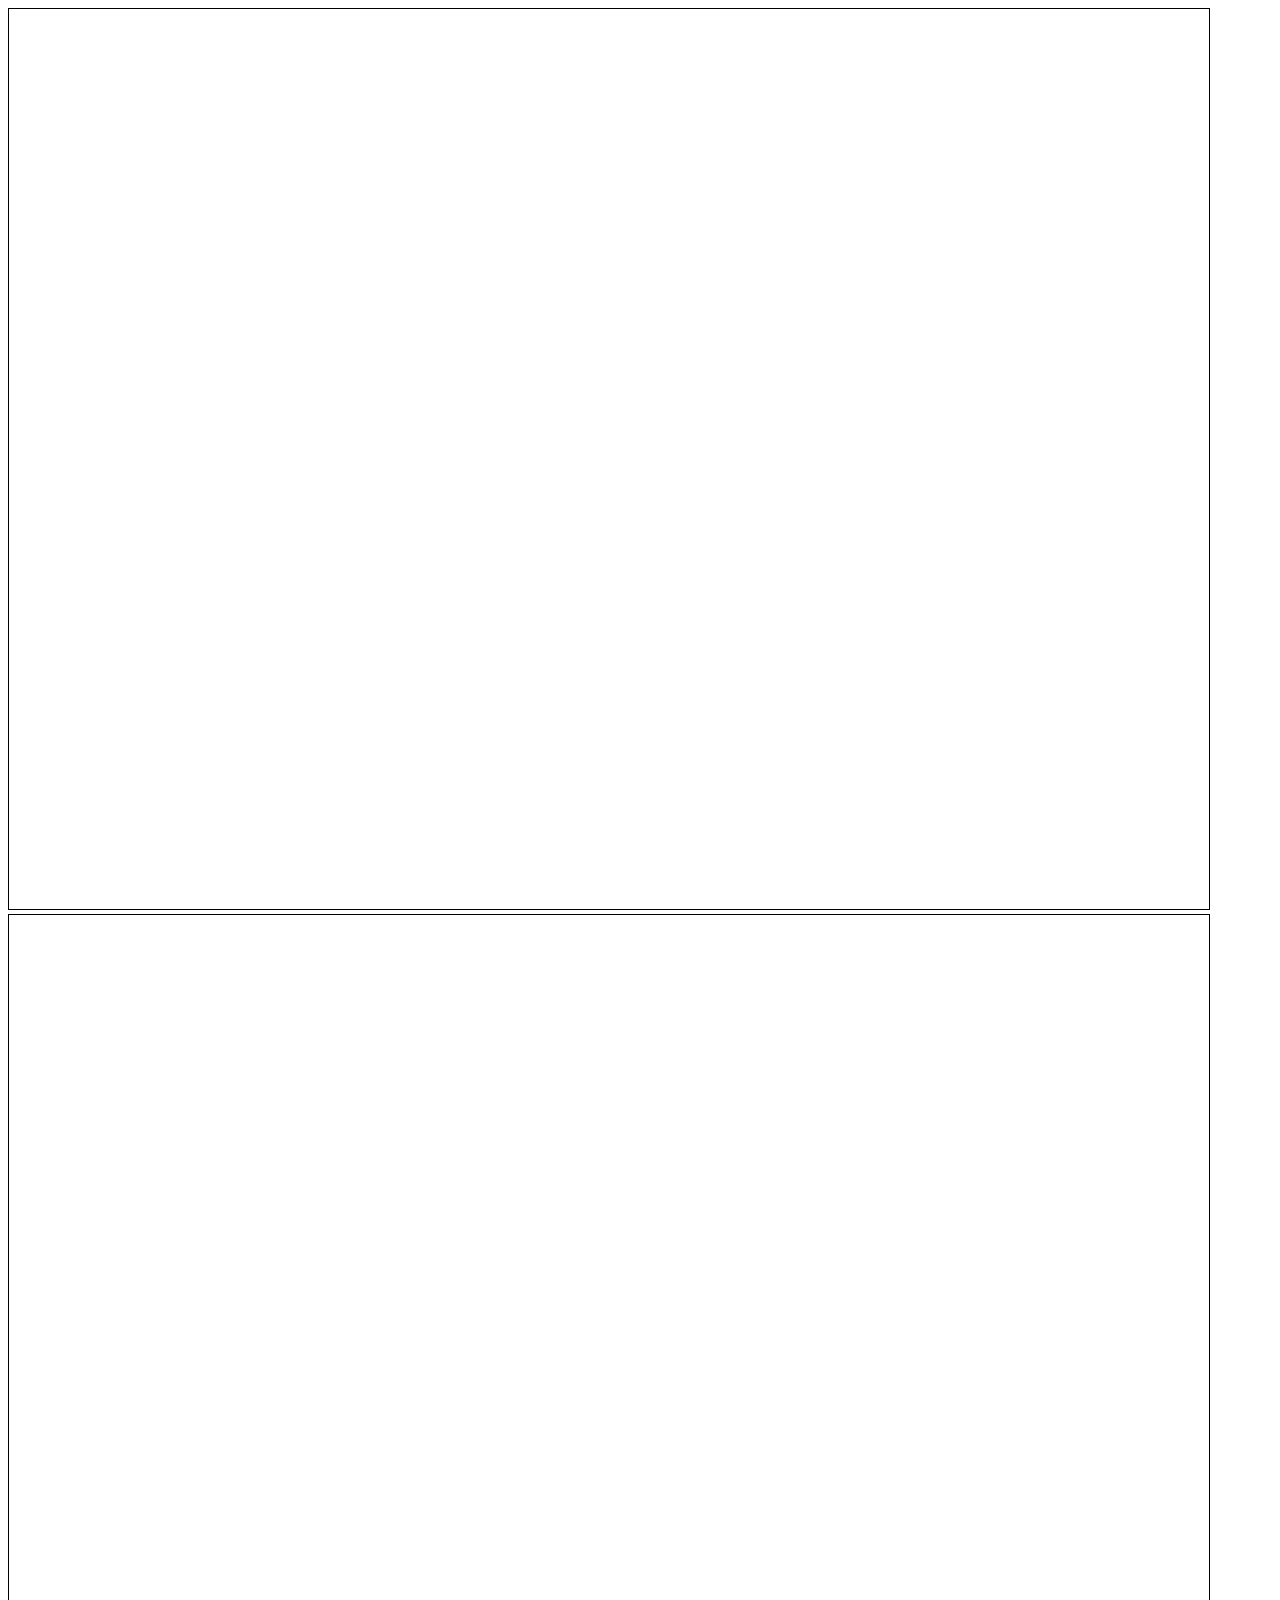
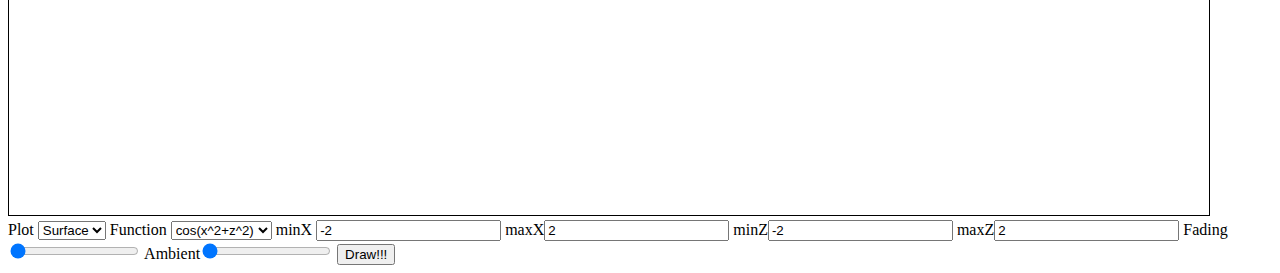
==== tuts/z1.html @ bfcae100 "Initial working version" ====
<!DOCTYPE html>
<html>
  <head>
    <link rel="stylesheet" href="index.css" />
  </head>
  <body>
    <div id="box-container"></div>
    <div id="output-box" class="big-box">
      <canvas
        id="canvas"
        width="1200"
        height="900"
        style="border: 1px solid #000000"
      ></canvas>
      <canvas
        id="text"
        width="1200"
        height="900"
        style="border: 1px solid #000000"
      ></canvas>
      <div id="input-box">
        Plot
        <select id="plot-select">
          <option value="surface">Surface</option>
          <option value="points">Points</option>
        </select>
        Function
        <select id="function-select">
          <option value="cos(x^2+z^2)">cos(x^2+z^2)</option>
          <option value="sin(x)">sin(x)</option>
        </select>
        minX <input id="minX" type="number" value="-2" /> maxX<input
          id="maxX"
          type="number"
          value="2"
        />
        minZ<input id="minZ" type="number" value="-2" /> maxZ<input
          id="maxZ"
          type="number"
          value="2"
        />
        Fading<input
          type="range"
          min="0"
          max="1"
          value="0"
          class="slider"
          id="fadingRange"
          step="0.05"
        />
        Ambient<input
          type="range"
          min="0"
          max="1"
          value="0"
          class="slider"
          id="ambientRange"
          step="0.05"
        />
        <button id="drawButton">Draw!!!</button>
      </div>
    </div>
  </body>
  <script type="text/javascript" src="math.js"></script>
  <script type="text/javascript" src="./init.js"></script>
  <script type="text/javascript" src="./models/coordinateAxes.js"></script>
  <script type="text/javascript" src="./models/graphObject.js"></script>
  <!-- <script type="text/javascript" src="./samplesGenerator.js"></script> -->
  <script type="text/javascript" src="./shaders/vertex.js"></script>
  <script type="text/javascript" src="./shaders/fragment.js"></script>
  <script type="text/javascript" src="./shaderHandler.js"></script>
  <!-- <script type="text/javascript" src="./vobModel.js"></script> -->
  <!-- <script type="text/javascript" src="./errorHandler.js" > </script> -->
  <!-- <script type="text/javascript" src="./eventHandler.js"></script> -->
  <!-- <script type="text/javascript" src="./camera.js"></script> -->
  <!-- <script type="text/javascript" src="./renderer.js"></script> -->
  <script type="text/javascript" src="./App.js" defer></script>
</html>
---- tuts/index.css ----
canvas {
  border: 1px solid black;
}
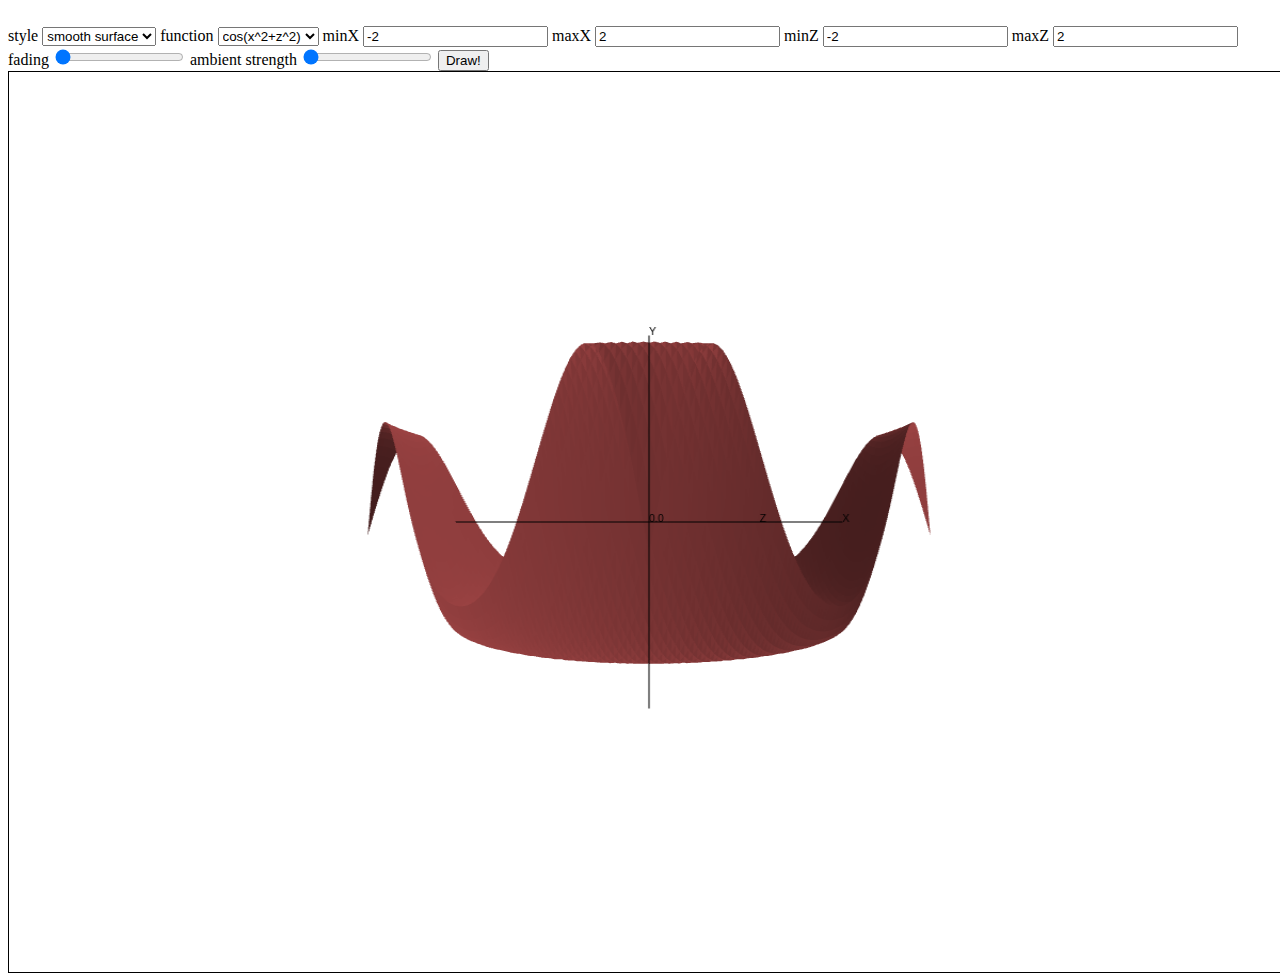
==== commit fb2eaaf6: "Added line strips" ====
--- a/tuts/z1.html
+++ b/tuts/z1.html
@@ -1,78 +1,75 @@
 <!DOCTYPE html>
 <html>
-  <head>
-    <link rel="stylesheet" href="index.css" />
-  </head>
-  <body>
-    <div id="box-container"></div>
-    <div id="output-box" class="big-box">
-      <canvas
-        id="canvas"
-        width="1200"
-        height="900"
-        style="border: 1px solid #000000"
-      ></canvas>
-      <canvas
-        id="text"
-        width="1200"
-        height="900"
-        style="border: 1px solid #000000"
-      ></canvas>
-      <div id="input-box">
-        Plot
-        <select id="plot-select">
-          <option value="surface">Surface</option>
-          <option value="points">Points</option>
-        </select>
-        Function
-        <select id="function-select">
-          <option value="cos(x^2+z^2)">cos(x^2+z^2)</option>
-          <option value="sin(x)">sin(x)</option>
-        </select>
-        minX <input id="minX" type="number" value="-2" /> maxX<input
-          id="maxX"
-          type="number"
-          value="2"
-        />
-        minZ<input id="minZ" type="number" value="-2" /> maxZ<input
-          id="maxZ"
-          type="number"
-          value="2"
-        />
-        Fading<input
-          type="range"
-          min="0"
-          max="1"
-          value="0"
-          class="slider"
-          id="fadingRange"
-          step="0.05"
-        />
-        Ambient<input
-          type="range"
-          min="0"
-          max="1"
-          value="0"
-          class="slider"
-          id="ambientRange"
-          step="0.05"
-        />
-        <button id="drawButton">Draw!!!</button>
-      </div>
+<head>
+   <link rel="stylesheet" href="styles.css">
+</head>
+<body>
+  <br>
+    <div id="controls">
+      style <select id = "styleSelect">
+        <option value="smooth surface">smooth surface</option>
+        <option value="points">points</option>
+      </select> 
+      function <select id = "functionSelect">
+        <option value="cos(x^2+z^2)">cos(x^2+z^2)</option>
+        <option value="sin(x)">sin(x)</option>
+      </select> 
+      minX <input id="minX" type="number" value="-2"/>
+      maxX <input id="maxX" type="number" value="2"/>
+      minZ <input id="minZ" type="number" value="-2"/>
+      maxZ <input id="maxZ" type="number" value="2"/>
+      fading  <input type="range" min="0" max="1" value="0" class="slider" id="fadingRange" step="0.05">
+      ambient strength  <input type="range" min="0" max="1" value="0" class="slider" id="ambientRange" step="0.05">
+      <button id="drawButton">Draw!</button>
     </div>
-  </body>
-  <script type="text/javascript" src="math.js"></script>
-  <script type="text/javascript" src="./init.js"></script>
-  <script type="text/javascript" src="./models/coordinateAxes.js"></script>
-  <script type="text/javascript" src="./models/graphObject.js"></script>
-  <!-- <script type="text/javascript" src="./samplesGenerator.js"></script> -->
-  <script type="text/javascript" src="./shaders/vertex.js"></script>
-  <script type="text/javascript" src="./shaders/fragment.js"></script>
-  <script type="text/javascript" src="./shaderHandler.js"></script>
-  <!-- <script type="text/javascript" src="./vobModel.js"></script> -->
-  <!-- <script type="text/javascript" src="./errorHandler.js" > </script> -->
-  <!-- <script type="text/javascript" src="./eventHandler.js"></script> -->
-  <!-- <script type="text/javascript" src="./camera.js"></script> -->
-  <!-- <script type="text/javascript" src="./renderer.js"></script> -->
-  <script type="text/javascript" src="./App.js" defer></script>
-</html>
+
+  <container>
+    <canvas id="canvas" width="1200" height="900" style="border:1px solid #000000;"></canvas>
+    <canvas id="text" width="1200" height="900" style="border:1px solid #000000;"></canvas>
+  </container>
+
+  <br>
+</body>
+<script id="vertex_shader" type="notjs">
+
+  attribute vec4 a_position;   
+  attribute vec4 a_normal;   
+  uniform mat4 transform;
+  varying vec3 v_transformedNormal;
+
+  void main() {   
+    gl_Position = transform * a_position;
+    v_transformedNormal = normalize(vec3(transform * a_normal));
+    // v_transformedNormal = normalize(vec3(a_normal));
+  }
+
+</script>
+<script id="fragment_shader" type="notjs">
+
+  precision mediump float;
+  uniform vec4 u_color;
+  uniform float u_fading;
+  uniform float u_ambientStrength;
+  varying vec3 v_transformedNormal;
+
+  void main() {
+    // more distant points are less visible
+    vec4 color = vec4(vec3(u_color), 1.0 - u_fading * gl_FragCoord[2]);
+
+    // light
+    vec3 lightDir = normalize( vec3(1,1,-1) ); 
+    float diff = max(dot(v_transformedNormal, lightDir),0.0);
+
+    vec3 lightColor = vec3(1,1,1);
+
+    vec4 ambient = vec4( u_ambientStrength * lightColor,0.5);
+    vec4 diffuse = vec4( diff * lightColor,0.5);
+    gl_FragColor = (ambient + diffuse) *  color;
+
+  }
+
+</script>
+<script src="glFunctions.js"></script>
+<script src="math.js"></script>
+<script src="z1.js"></script>
+</html>--- a/tuts/styles.css
+++ b/tuts/styles.css
@@ -0,0 +1,14 @@
+
+.container {
+    position: relative;
+}
+#canvas, 
+#text {
+  width :100%;
+  height :100%;
+  position: absolute;
+  top : ;
+}
+#text {
+  z-index: 10;
+}
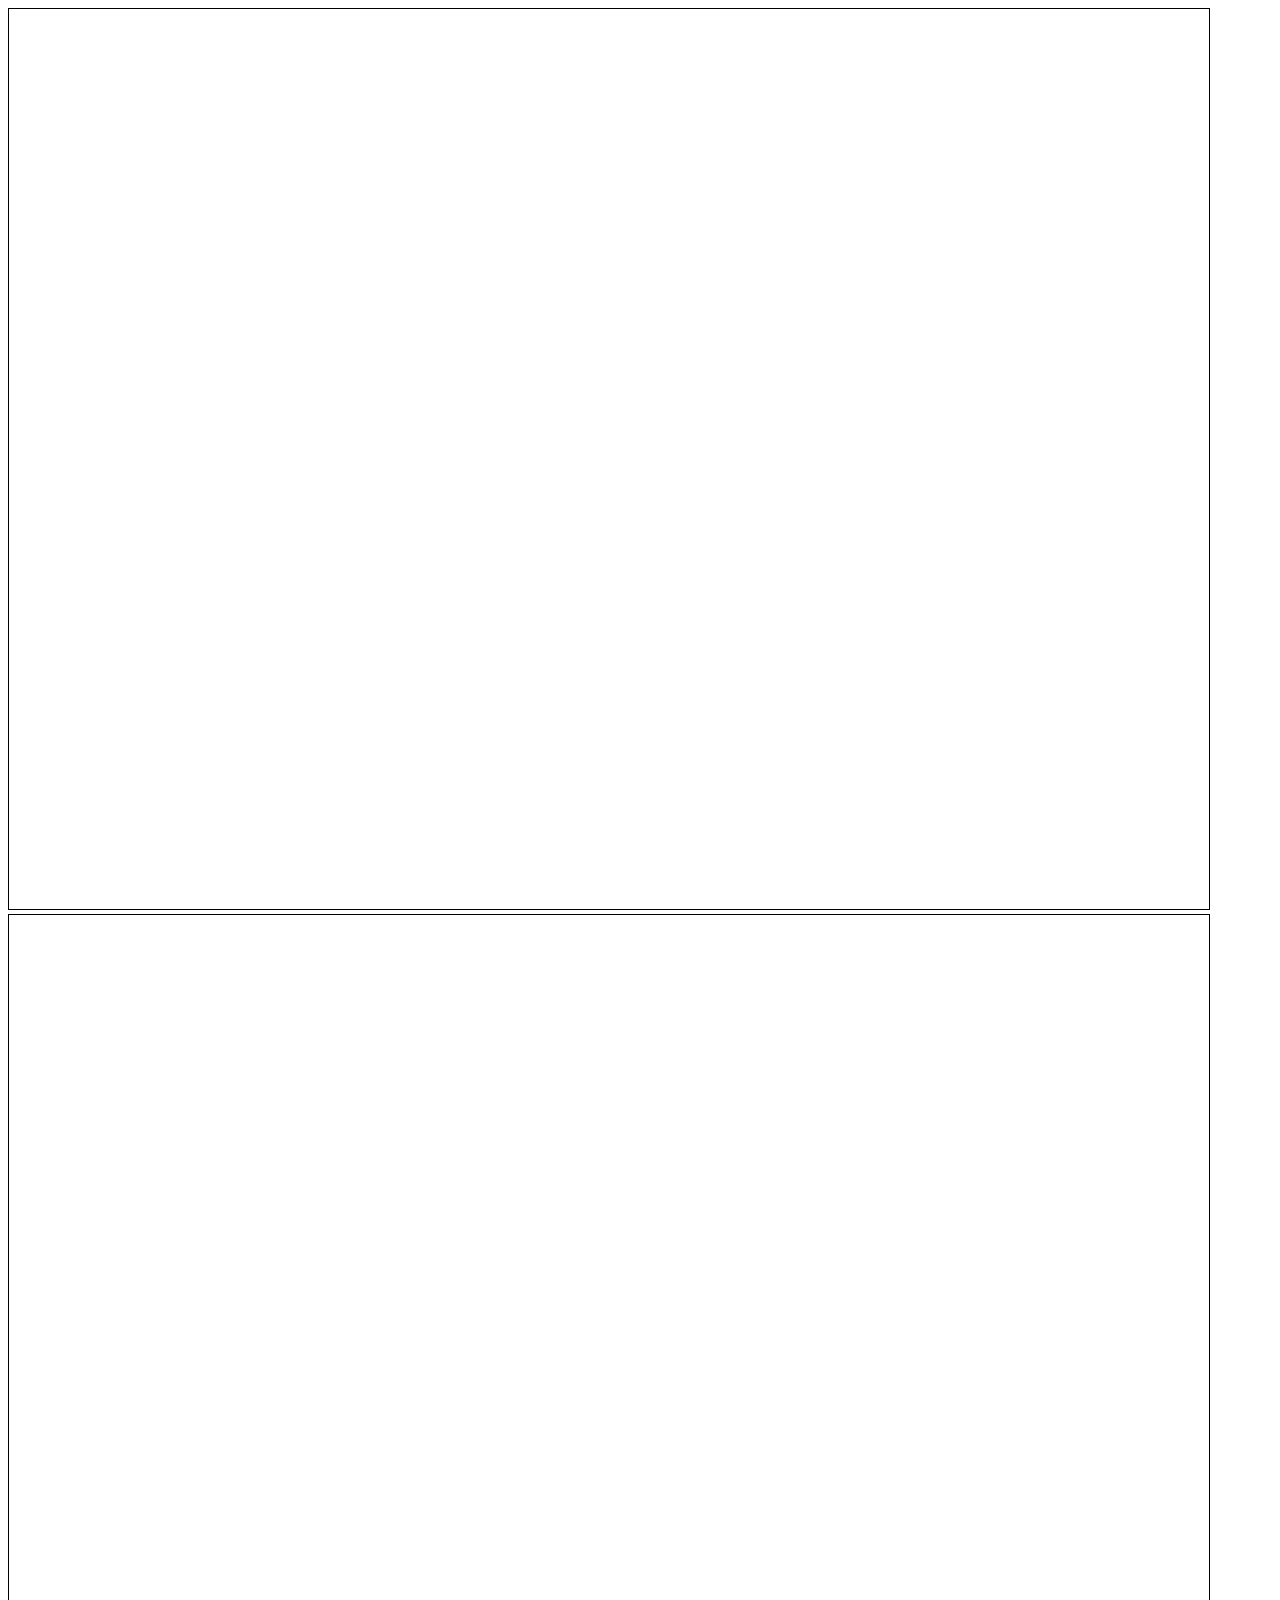
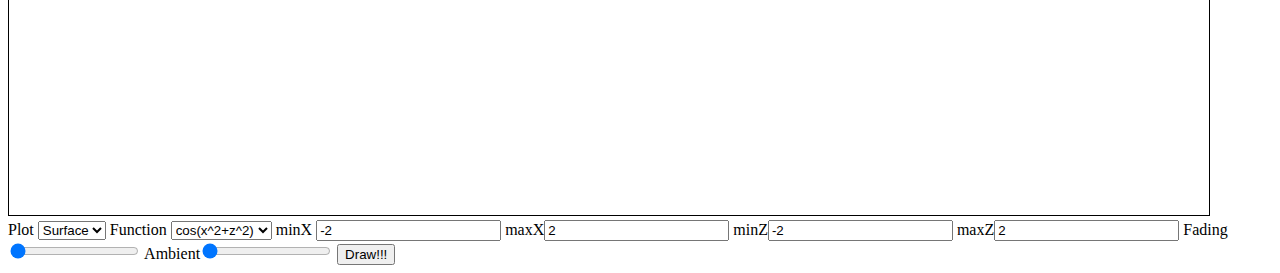
==== commit 5a4cc4d8: "Revert "Added line strips"" ====
--- a/tuts/z1.html
+++ b/tuts/z1.html
@@ -1,75 +1,78 @@
 <!DOCTYPE html>
 <html>
-<head>
-   <link rel="stylesheet" href="styles.css">
-</head>
-<body>
-  <br>
-    <div id="controls">
-      style <select id = "styleSelect">
-        <option value="smooth surface">smooth surface</option>
-        <option value="points">points</option>
-      </select> 
-      function <select id = "functionSelect">
-        <option value="cos(x^2+z^2)">cos(x^2+z^2)</option>
-        <option value="sin(x)">sin(x)</option>
-      </select> 
-      minX <input id="minX" type="number" value="-2"/>
-      maxX <input id="maxX" type="number" value="2"/>
-      minZ <input id="minZ" type="number" value="-2"/>
-      maxZ <input id="maxZ" type="number" value="2"/>
-      fading  <input type="range" min="0" max="1" value="0" class="slider" id="fadingRange" step="0.05">
-      ambient strength  <input type="range" min="0" max="1" value="0" class="slider" id="ambientRange" step="0.05">
-      <button id="drawButton">Draw!</button>
+  <head>
+    <link rel="stylesheet" href="index.css" />
+  </head>
+  <body>
+    <div id="box-container"></div>
+    <div id="output-box" class="big-box">
+      <canvas
+        id="canvas"
+        width="1200"
+        height="900"
+        style="border: 1px solid #000000"
+      ></canvas>
+      <canvas
+        id="text"
+        width="1200"
+        height="900"
+        style="border: 1px solid #000000"
+      ></canvas>
+      <div id="input-box">
+        Plot
+        <select id="plot-select">
+          <option value="surface">Surface</option>
+          <option value="points">Points</option>
+        </select>
+        Function
+        <select id="function-select">
+          <option value="cos(x^2+z^2)">cos(x^2+z^2)</option>
+          <option value="sin(x)">sin(x)</option>
+        </select>
+        minX <input id="minX" type="number" value="-2" /> maxX<input
+          id="maxX"
+          type="number"
+          value="2"
+        />
+        minZ<input id="minZ" type="number" value="-2" /> maxZ<input
+          id="maxZ"
+          type="number"
+          value="2"
+        />
+        Fading<input
+          type="range"
+          min="0"
+          max="1"
+          value="0"
+          class="slider"
+          id="fadingRange"
+          step="0.05"
+        />
+        Ambient<input
+          type="range"
+          min="0"
+          max="1"
+          value="0"
+          class="slider"
+          id="ambientRange"
+          step="0.05"
+        />
+        <button id="drawButton">Draw!!!</button>
+      </div>
     </div>
-
-  <container>
-    <canvas id="canvas" width="1200" height="900" style="border:1px solid #000000;"></canvas>
-    <canvas id="text" width="1200" height="900" style="border:1px solid #000000;"></canvas>
-  </container>
-
-  <br>
-</body>
-<script id="vertex_shader" type="notjs">
-
-  attribute vec4 a_position;   
-  attribute vec4 a_normal;   
-  uniform mat4 transform;
-  varying vec3 v_transformedNormal;
-
-  void main() {   
-    gl_Position = transform * a_position;
-    v_transformedNormal = normalize(vec3(transform * a_normal));
-    // v_transformedNormal = normalize(vec3(a_normal));
-  }
-
-</script>
-<script id="fragment_shader" type="notjs">
-
-  precision mediump float;
-  uniform vec4 u_color;
-  uniform float u_fading;
-  uniform float u_ambientStrength;
-  varying vec3 v_transformedNormal;
-
-  void main() {
-    // more distant points are less visible
-    vec4 color = vec4(vec3(u_color), 1.0 - u_fading * gl_FragCoord[2]);
-
-    // light
-    vec3 lightDir = normalize( vec3(1,1,-1) ); 
-    float diff = max(dot(v_transformedNormal, lightDir),0.0);
-
-    vec3 lightColor = vec3(1,1,1);
-
-    vec4 ambient = vec4( u_ambientStrength * lightColor,0.5);
-    vec4 diffuse = vec4( diff * lightColor,0.5);
-    gl_FragColor = (ambient + diffuse) *  color;
-
-  }
-
-</script>
-<script src="glFunctions.js"></script>
-<script src="math.js"></script>
-<script src="z1.js"></script>
-</html>+  </body>
+  <script type="text/javascript" src="math.js"></script>
+  <script type="text/javascript" src="./init.js"></script>
+  <script type="text/javascript" src="./models/coordinateAxes.js"></script>
+  <script type="text/javascript" src="./models/graphObject.js"></script>
+  <!-- <script type="text/javascript" src="./samplesGenerator.js"></script> -->
+  <script type="text/javascript" src="./shaders/vertex.js"></script>
+  <script type="text/javascript" src="./shaders/fragment.js"></script>
+  <script type="text/javascript" src="./shaderHandler.js"></script>
+  <!-- <script type="text/javascript" src="./vobModel.js"></script> -->
+  <!-- <script type="text/javascript" src="./errorHandler.js" > </script> -->
+  <!-- <script type="text/javascript" src="./eventHandler.js"></script> -->
+  <!-- <script type="text/javascript" src="./camera.js"></script> -->
+  <!-- <script type="text/javascript" src="./renderer.js"></script> -->
+  <script type="text/javascript" src="./App.js" defer></script>
+</html>
